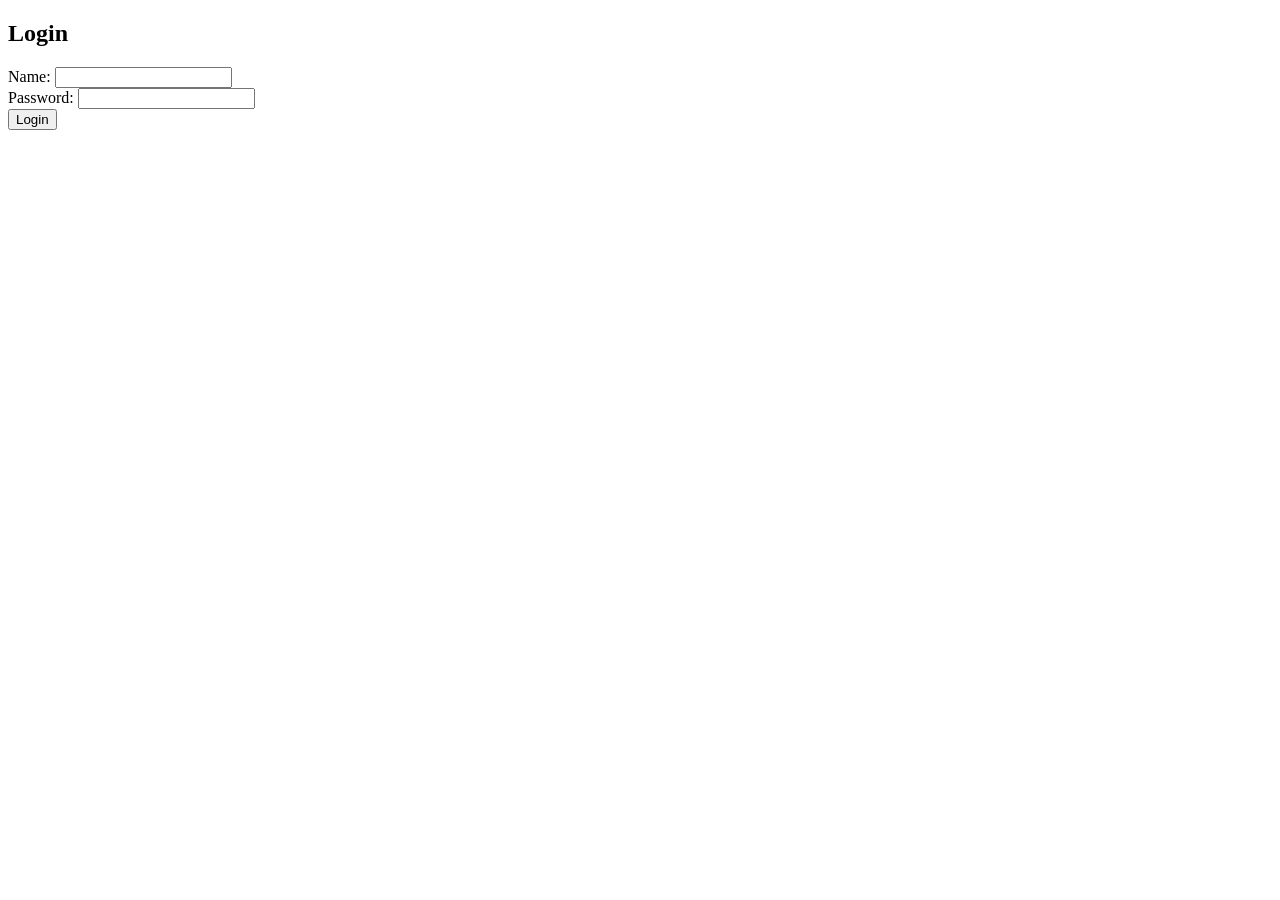
==== UrlShortener/wwwroot/login.html @ 1eb87abe "initial working version" ====
﻿<!DOCTYPE html>
<html lang="en">
<head>
    <meta charset="UTF-8">
    <title>Url Shortener - Login</title>
    <script src="/main.js"></script>
</head>
<body>
<h2>Login</h2>

<form>
    <div>
        <label for="input-name">Name: </label>
        <input id="input-name" />
    </div>

    <div>
        <label for="input-password">Password: </label>
        <input id="input-password" type="password"/>
    </div>

    <button id="login-button" type="button">Login</button>
</form>

<script>
    document.getElementById("login-button").addEventListener("click", async () => {
        const name = document.getElementById("input-name").value;
        const password = document.getElementById("input-password").value;

        try {
            await JwtAuth.login(name, password);
            window.location.href = "/";
        } catch (err) {
            alert("Login failed: " + err.message);
        }
    });
</script>
</body>
</html>
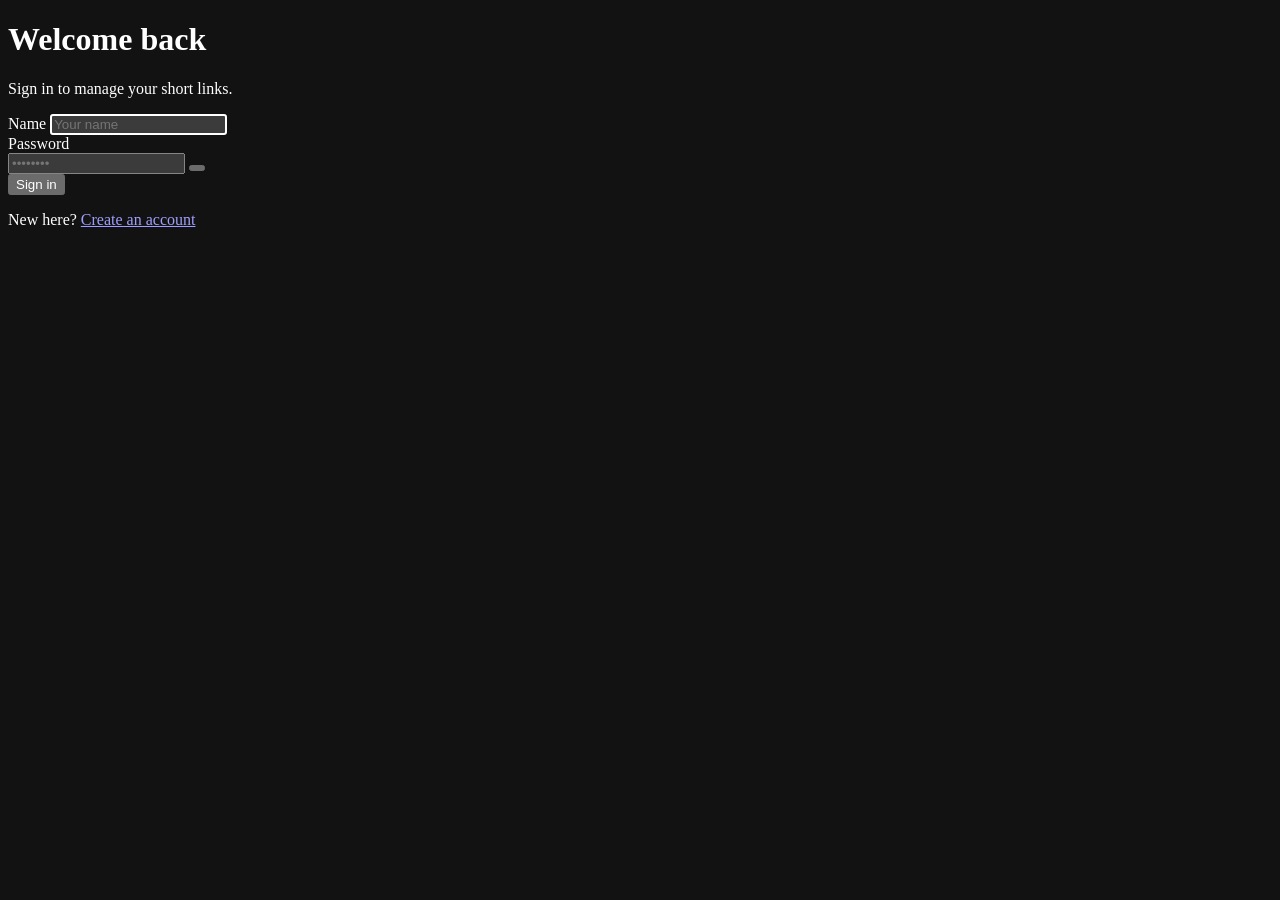
==== commit 047ec5e0: "Add new UI" ====
--- a/UrlShortener/wwwroot/login.html
+++ b/UrlShortener/wwwroot/login.html
@@ -1,39 +1,97 @@
-﻿<!DOCTYPE html>
+<!DOCTYPE html>
 <html lang="en">
 <head>
     <meta charset="UTF-8">
-    <title>Url Shortener - Login</title>
+    <meta name="viewport" content="width=device-width, initial-scale=1">
+    <meta name="color-scheme" content="dark">
+    <meta name="theme-color" content="#0a0c0f">
+    <title>Sign in — UrlShortener</title>
+    <link rel="icon" href="data:image/svg+xml,%3Csvg xmlns='http://www.w3.org/2000/svg' viewBox='0 0 32 32'%3E%3Crect width='32' height='32' rx='8' fill='%233ee6b0'/%3E%3Cpath d='M13 19l6-6M14.5 11.5l1.2-1.2a3.5 3.5 0 015 5l-1.2 1.2M17.5 20.5l-1.2 1.2a3.5 3.5 0 01-5-5l1.2-1.2' stroke='%2304211a' stroke-width='2' fill='none' stroke-linecap='round'/%3E%3C/svg%3E">
+    <link rel="stylesheet" href="/style.css">
     <script src="/main.js"></script>
+    <script src="/ui.js"></script>
 </head>
-<body>
-<h2>Login</h2>
+<body data-page="login">
+<header id="nav"></header>
 
-<form>
-    <div>
-        <label for="input-name">Name: </label>
-        <input id="input-name" />
+<main class="auth-wrap">
+    <div class="card auth-card">
+        <div class="auth-head">
+            <div class="brand-mark"><span data-icon="link"></span></div>
+            <h1>Welcome back</h1>
+            <p>Sign in to manage your short links.</p>
+        </div>
+
+        <form id="login-form" novalidate>
+            <div class="field">
+                <label class="label" for="input-name">Name</label>
+                <input id="input-name" class="input" autocomplete="username" autocapitalize="none"
+                       spellcheck="false" placeholder="Your name" required autofocus>
+            </div>
+
+            <div class="field">
+                <label class="label" for="input-password">Password</label>
+                <div class="input-group">
+                    <input id="input-password" class="input" type="password"
+                           autocomplete="current-password" placeholder="••••••••" required>
+                    <button type="button" class="icon-btn" data-toggle-password="input-password"
+                            aria-label="Show password"></button>
+                </div>
+            </div>
+
+            <div class="form-actions">
+                <button id="login-button" class="btn btn-primary btn-lg btn-block" type="submit">Sign in</button>
+            </div>
+        </form>
+
+        <p class="auth-foot">New here? <a href="/register.html">Create an account</a></p>
     </div>
-
-    <div>
-        <label for="input-password">Password: </label>
-        <input id="input-password" type="password"/>
-    </div>
-
-    <button id="login-button" type="button">Login</button>
-</form>
+</main>
 
 <script>
-    document.getElementById("login-button").addEventListener("click", async () => {
-        const name = document.getElementById("input-name").value;
-        const password = document.getElementById("input-password").value;
+    if (JwtAuth.isAuthenticated()) {
+        window.location.replace("/");
+    }
+
+    const form = document.getElementById("login-form");
+    const inputName = document.getElementById("input-name");
+    const inputPassword = document.getElementById("input-password");
+    const loginButton = document.getElementById("login-button");
+
+    inputName.addEventListener("input", () => inputName.classList.remove("invalid"));
+    inputPassword.addEventListener("input", () => inputPassword.closest(".input-group").classList.remove("invalid"));
+
+    form.addEventListener("submit", async (e) => {
+        e.preventDefault();
+        const name = inputName.value.trim();
+        const password = inputPassword.value;
+
+        if (!name || !password) {
+            (!name ? inputName : inputPassword).focus();
+            if (!name) inputName.classList.add("invalid");
+            if (!password) inputPassword.closest(".input-group").classList.add("invalid");
+            UI.toast("Enter your name and password.", "error");
+            return;
+        }
 
         try {
-            await JwtAuth.login(name, password);
+            await UI.busy(loginButton, () => JwtAuth.login(name, password));
             window.location.href = "/";
         } catch (err) {
-            alert("Login failed: " + err.message);
+            // main.js throws Error("Login failed") when the API answers 404 with an empty body
+            // (unknown name / wrong password), and a TypeError when the server is unreachable.
+            let message;
+            if (err instanceof TypeError) {
+                message = "Can't reach the server. Check your connection and try again.";
+            } else if (!err || !err.message || /^login failed$|not found/i.test(err.message)) {
+                message = "Invalid name or password.";
+            } else {
+                message = err.message;
+            }
+            UI.toast(message, "error");
+            inputPassword.select();
         }
     });
 </script>
 </body>
-</html>+</html>
